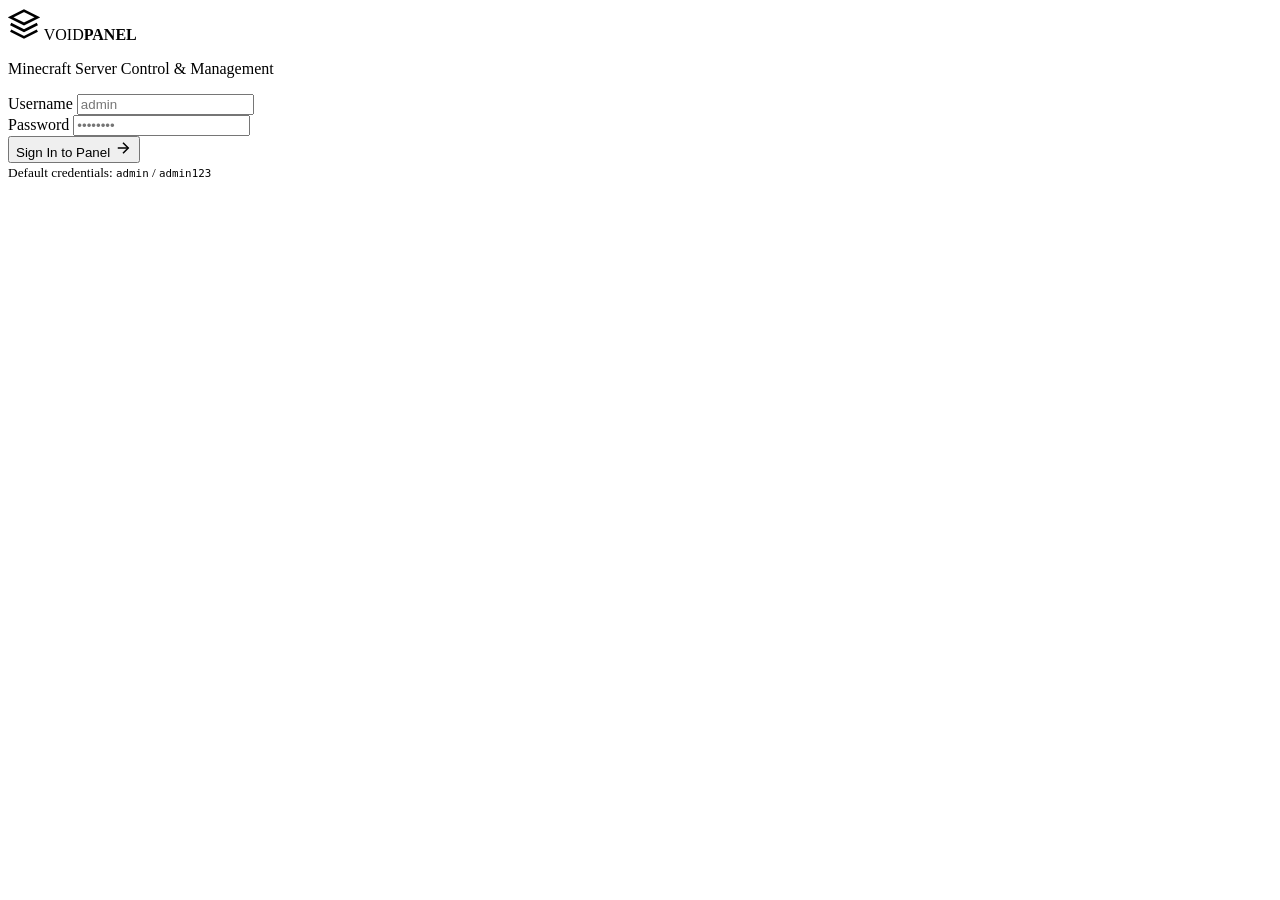
==== web/templates/login.html @ 14d86cd4 "first commit" ====
<!DOCTYPE html>
<html lang="en">
<head>
    <meta charset="UTF-8">
    <meta name="viewport" content="width=device-width, initial-scale=1.0">
    <title>Login - VoidPanel Minecraft</title>
    <link rel="preconnect" href="https://fonts.googleapis.com">
    <link rel="preconnect" href="https://fonts.gstatic.com" crossorigin>
    <link href="https://fonts.googleapis.com/css2?family=Inter:wght@300;400;500;600;700&family=JetBrains+Mono:wght@400;500&display=swap" rel="stylesheet">
    <link rel="stylesheet" href="/static/css/style.css">
</head>
<body class="login-body">
    <div class="login-container">
        <div class="login-card">
            <div class="login-header">
                <div class="brand-logo">
                    <svg width="32" height="32" viewBox="0 0 24 24" fill="none" stroke="currentColor" stroke-width="2">
                        <polygon points="12 2 2 7 12 12 22 7 12 2"></polygon>
                        <polyline points="2 17 12 22 22 17"></polyline>
                        <polyline points="2 12 12 17 22 12"></polyline>
                    </svg>
                    <span>VOID<b>PANEL</b></span>
                </div>
                <p class="login-subtitle">Minecraft Server Control & Management</p>
            </div>

            <form id="loginForm" class="login-form">
                <div id="errorMessage" class="alert alert-danger hidden"></div>

                <div class="form-group">
                    <label for="username">Username</label>
                    <input type="text" id="username" name="username" placeholder="admin" required autocomplete="username">
                </div>

                <div class="form-group">
                    <label for="password">Password</label>
                    <input type="password" id="password" name="password" placeholder="••••••••" required autocomplete="current-password">
                </div>

                <button type="submit" id="loginBtn" class="btn btn-primary btn-block">
                    <span>Sign In to Panel</span>
                    <svg width="18" height="18" viewBox="0 0 24 24" fill="none" stroke="currentColor" stroke-width="2">
                        <line x1="5" y1="12" x2="19" y2="12"></line>
                        <polyline points="12 5 19 12 12 19"></polyline>
                    </svg>
                </button>
            </form>

            <div class="login-footer">
                <small>Default credentials: <code>admin</code> / <code>admin123</code></small>
            </div>
        </div>
    </div>

    <script>
        document.getElementById('loginForm').addEventListener('submit', async (e) => {
            e.preventDefault();
            const btn = document.getElementById('loginBtn');
            const errDiv = document.getElementById('errorMessage');
            errDiv.classList.add('hidden');
            btn.disabled = true;

            const username = document.getElementById('username').value;
            const password = document.getElementById('password').value;

            try {
                const res = await fetch('/api/auth/login', {
                    method: 'POST',
                    headers: { 'Content-Type': 'application/json' },
                    body: JSON.stringify({ username, password })
                });

                const data = await res.json();
                if (res.ok && data.success) {
                    window.location.href = '/';
                } else {
                    errDiv.textContent = data.error || 'Invalid credentials';
                    errDiv.classList.remove('hidden');
                }
            } catch (err) {
                errDiv.textContent = 'Server connection error';
                errDiv.classList.remove('hidden');
            } finally {
                btn.disabled = false;
            }
        });
    </script>
</body>
</html>
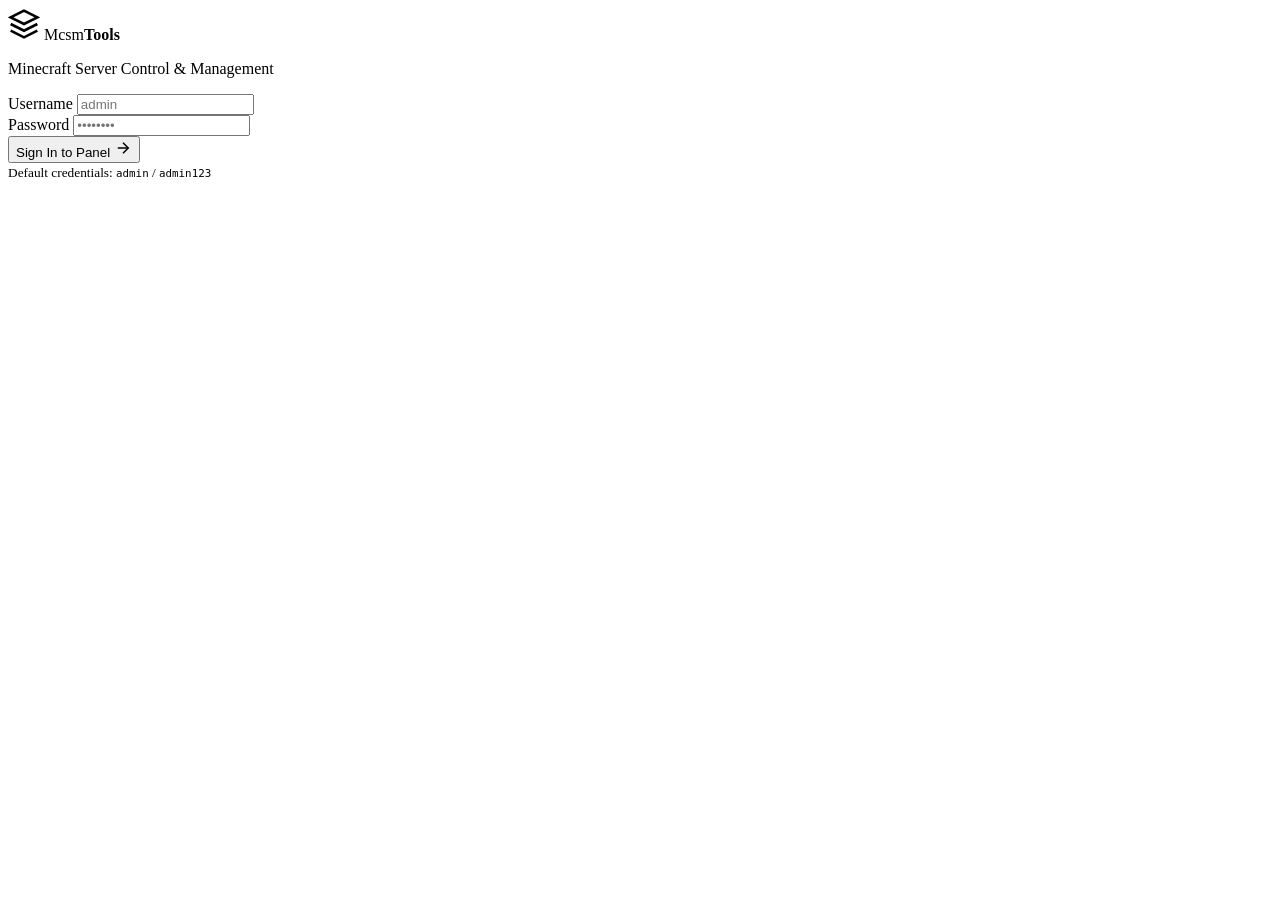
==== commit dcfb180c: "changed the tool name" ====
--- a/web/templates/login.html
+++ b/web/templates/login.html
@@ -3,7 +3,7 @@
 <head>
     <meta charset="UTF-8">
     <meta name="viewport" content="width=device-width, initial-scale=1.0">
-    <title>Login - VoidPanel Minecraft</title>
+    <title>Login - McsmTools Minecraft</title>
     <link rel="preconnect" href="https://fonts.googleapis.com">
     <link rel="preconnect" href="https://fonts.gstatic.com" crossorigin>
     <link href="https://fonts.googleapis.com/css2?family=Inter:wght@300;400;500;600;700&family=JetBrains+Mono:wght@400;500&display=swap" rel="stylesheet">
@@ -19,7 +19,7 @@
                         <polyline points="2 17 12 22 22 17"></polyline>
                         <polyline points="2 12 12 17 22 12"></polyline>
                     </svg>
-                    <span>VOID<b>PANEL</b></span>
+                    <span>Mcsm<b>Tools</b></span>
                 </div>
                 <p class="login-subtitle">Minecraft Server Control & Management</p>
             </div>
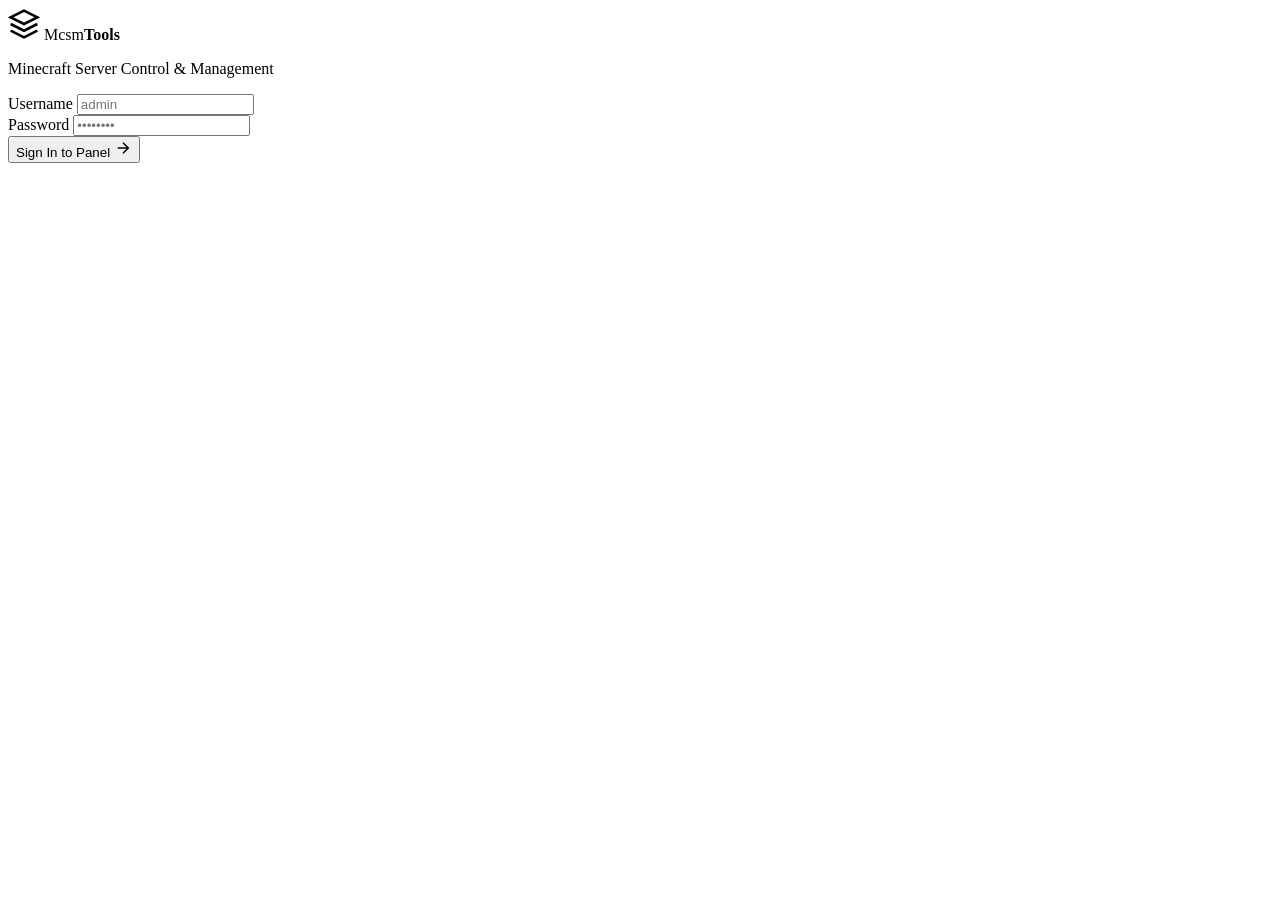
==== commit d0ff1754: "updated many things" ====
--- a/web/templates/login.html
+++ b/web/templates/login.html
@@ -7,7 +7,7 @@
     <link rel="preconnect" href="https://fonts.googleapis.com">
     <link rel="preconnect" href="https://fonts.gstatic.com" crossorigin>
     <link href="https://fonts.googleapis.com/css2?family=Inter:wght@300;400;500;600;700&family=JetBrains+Mono:wght@400;500&display=swap" rel="stylesheet">
-    <link rel="stylesheet" href="/static/css/style.css">
+    <link rel="stylesheet" href="/static/css/style.css?v=1.3.0">
 </head>
 <body class="login-body">
     <div class="login-container">
@@ -46,9 +46,6 @@
                 </button>
             </form>
 
-            <div class="login-footer">
-                <small>Default credentials: <code>admin</code> / <code>admin123</code></small>
-            </div>
         </div>
     </div>
 
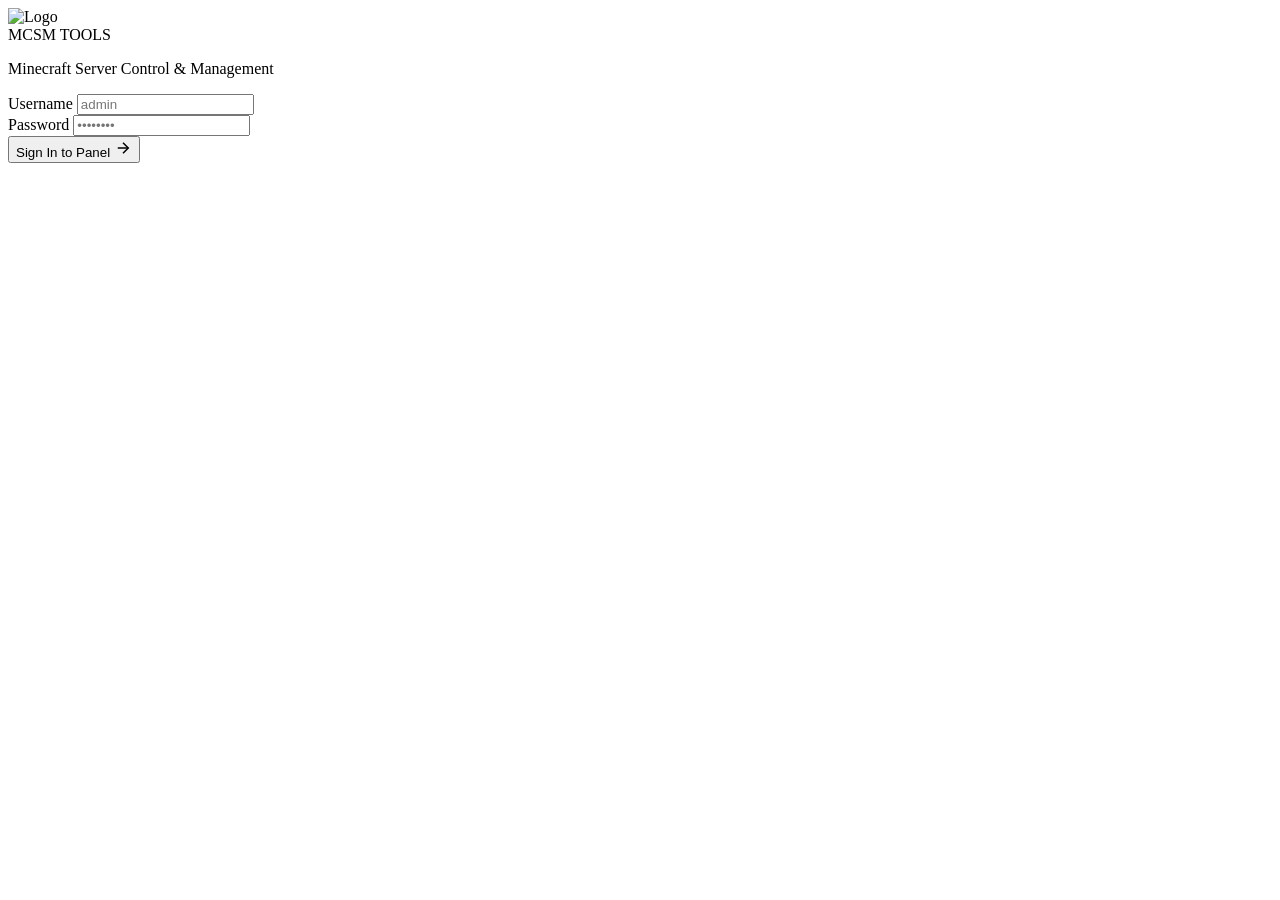
==== commit 7581a186: "updated the logo style" ====
--- a/web/templates/login.html
+++ b/web/templates/login.html
@@ -3,23 +3,23 @@
 <head>
     <meta charset="UTF-8">
     <meta name="viewport" content="width=device-width, initial-scale=1.0">
-    <title>Login - McsmTools Minecraft</title>
+    <title>Login - MCSM TOOLS Minecraft</title>
+    <link rel="icon" type="image/x-icon" href="/static/assets/favicon.ico">
     <link rel="preconnect" href="https://fonts.googleapis.com">
     <link rel="preconnect" href="https://fonts.gstatic.com" crossorigin>
-    <link href="https://fonts.googleapis.com/css2?family=Inter:wght@300;400;500;600;700&family=JetBrains+Mono:wght@400;500&display=swap" rel="stylesheet">
-    <link rel="stylesheet" href="/static/css/style.css?v=1.3.0">
+    <link href="https://fonts.googleapis.com/css2?family=Inter:wght@300;400;500;600;700&family=JetBrains+Mono:wght@400;500&family=Quantico:wght@400;700&display=swap" rel="stylesheet">
+    <link rel="stylesheet" href="/static/css/style.css?v=1.6.0">
 </head>
 <body class="login-body">
     <div class="login-container">
         <div class="login-card">
             <div class="login-header">
-                <div class="brand-logo">
-                    <svg width="32" height="32" viewBox="0 0 24 24" fill="none" stroke="currentColor" stroke-width="2">
-                        <polygon points="12 2 2 7 12 12 22 7 12 2"></polygon>
-                        <polyline points="2 17 12 22 22 17"></polyline>
-                        <polyline points="2 12 12 17 22 12"></polyline>
-                    </svg>
-                    <span>Mcsm<b>Tools</b></span>
+                <div class="brand-logo custom-theme">
+                    <img src="/static/assets/logo.webp" alt="Logo" width="34" height="34" style="object-fit: contain;">
+                    <div class="title-inline">
+                        <span class="mcsm-text">MCSM</span>
+                        <span class="tools-text">TOOLS</span>
+                    </div>
                 </div>
                 <p class="login-subtitle">Minecraft Server Control & Management</p>
             </div>
